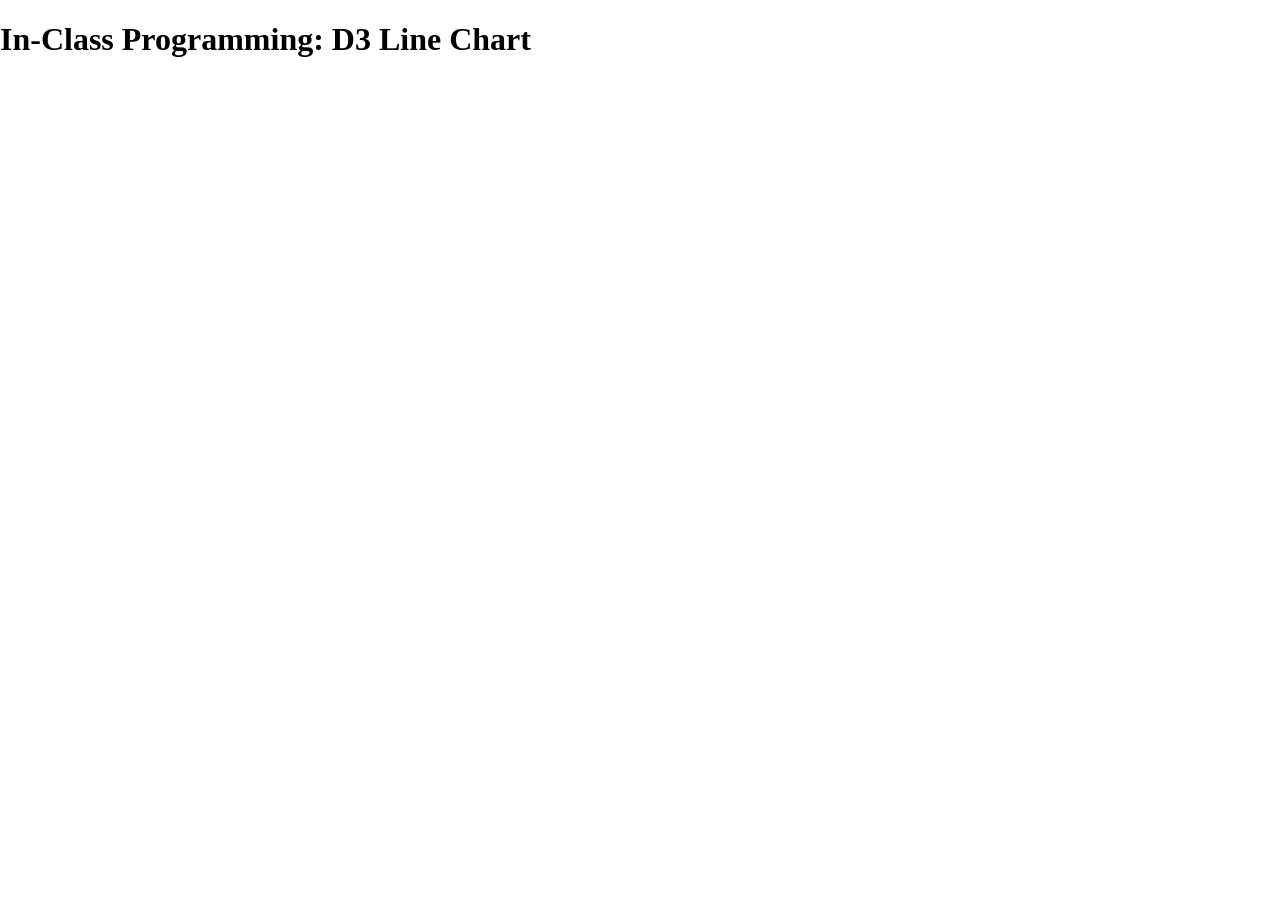
==== index.html @ 654ccf1d "More edits." ====
<!DOCTYPE html>
<html lang="en">
<head>
	<meta charset="utf-8">
	<title>In-Class Programming: D3 Line Chart</title>

	<link rel="stylesheet" type="text/css" href="line.css">
</head>
<body>
<h1>In-Class Programming: D3 Line Chart</h1>


<!-- Load the d3.js library( version 4 minified) -->

<!-- Load the line.js file -->

</body>
</html>
---- line.css ----
html,body{
	margin: 0;
	height: 100;
}

line{
	stroke:black;
	stroke-width:2px;
}
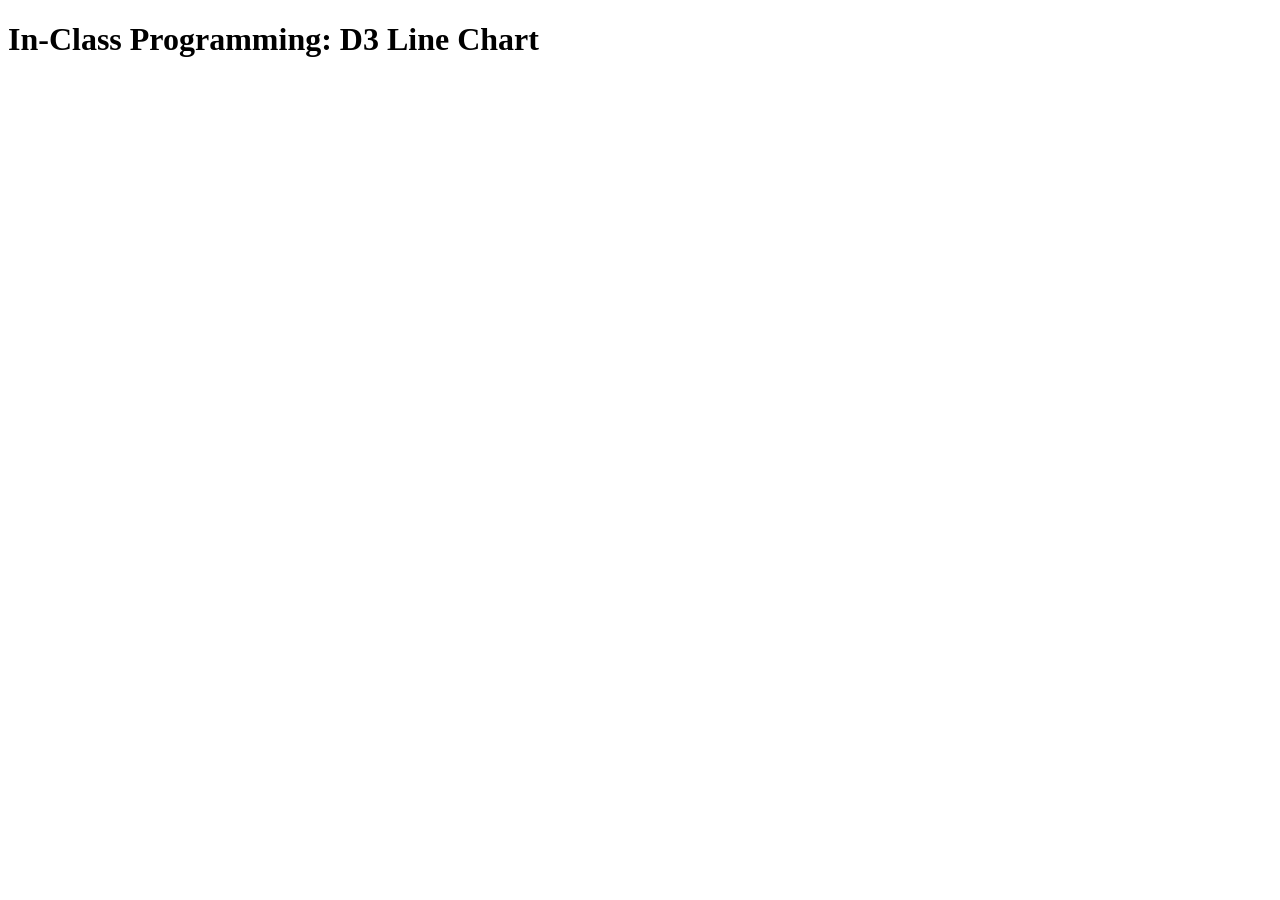
==== commit 0f3392f2: "Cleaned up version" ====
--- a/index.html
+++ b/index.html
@@ -4,13 +4,13 @@
 	<meta charset="utf-8">
 	<title>In-Class Programming: D3 Line Chart</title>
 
-	<link rel="stylesheet" type="text/css" href="line.css">
+	<link rel="stylesheet" type="text/css" href="linechart.css">
 </head>
 <body>
 <h1>In-Class Programming: D3 Line Chart</h1>
 
 
-<!-- Load the d3.js library( version 4 minified) -->
+<!-- Load the d3.js library( version 5 minified) -->
 
 <!-- Load the line.js file -->
 
--- a/linechart.css
+++ b/linechart.css
@@ -0,0 +1,6 @@
+line{
+	stroke:black;
+	stroke-width:2px;
+  fill: none;
+}
+
